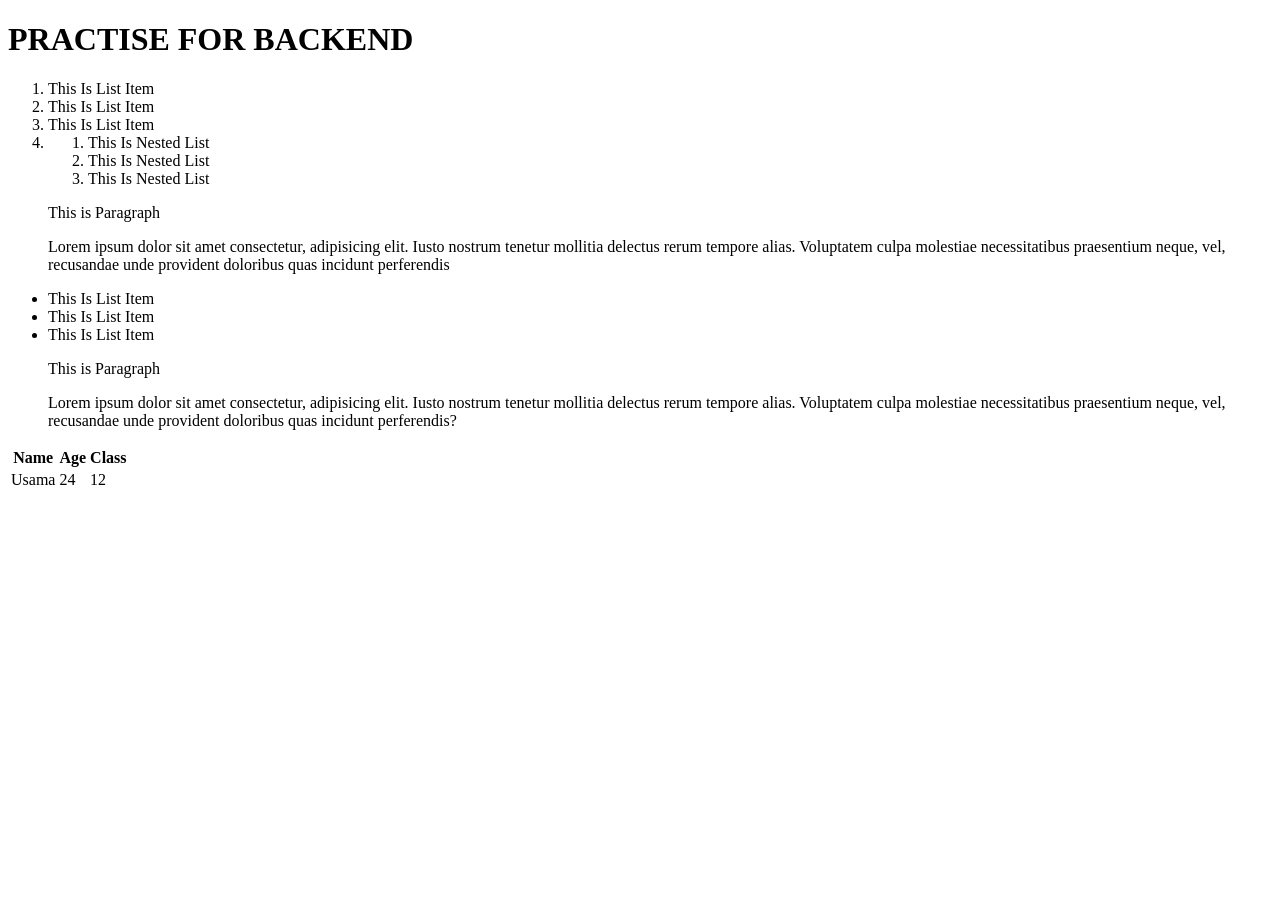
==== practise.html @ d65139ea "Working on Html" ====
<!DOCTYPE html>
<html lang="en">
<head>
    <meta charset="UTF-8">
    <meta name="viewport" content="width=device-width, initial-scale=1.0">
    <title>Practise</title>
</head>
<body>
    
</body>
</html>
<h1>PRACTISE FOR BACKEND</h1>
<ol>
    <li>This Is List Item</li>
    <li>This Is List Item</li>
    <li>This Is List Item</li>
    <li>
        <ol>
            <li>This Is Nested List</li>
            <li>This Is Nested List</li>
            <li>This Is Nested List</li>
        </ol>
    </li>
    <p>This is Paragraph</p>
    <p>Lorem ipsum dolor sit amet consectetur, adipisicing elit. Iusto nostrum tenetur mollitia delectus rerum tempore alias. Voluptatem culpa molestiae necessitatibus praesentium neque, vel, recusandae unde provident doloribus quas incidunt perferendis</p>
</ol>
<ul>
    <li>This Is List Item</li>
    <li>This Is List Item</li>
    <li>This Is List Item</li>
    <p>This is Paragraph</p>
    <p>Lorem ipsum dolor sit amet consectetur, adipisicing elit. Iusto nostrum tenetur mollitia delectus rerum tempore alias. Voluptatem culpa molestiae necessitatibus praesentium neque, vel, recusandae unde provident doloribus quas incidunt perferendis?</p>
</ul>

<table>
    <thead>
        <tr>
            <th>Name</th>
            <th>Age</th>
            <th>Class</th>
        </tr>
        <tbody>
            <tr>
                <td>Usama</td>
                <td>24</td>
                <td>12</td>
            </tr>
        </tbody>
    </thead>
</table>
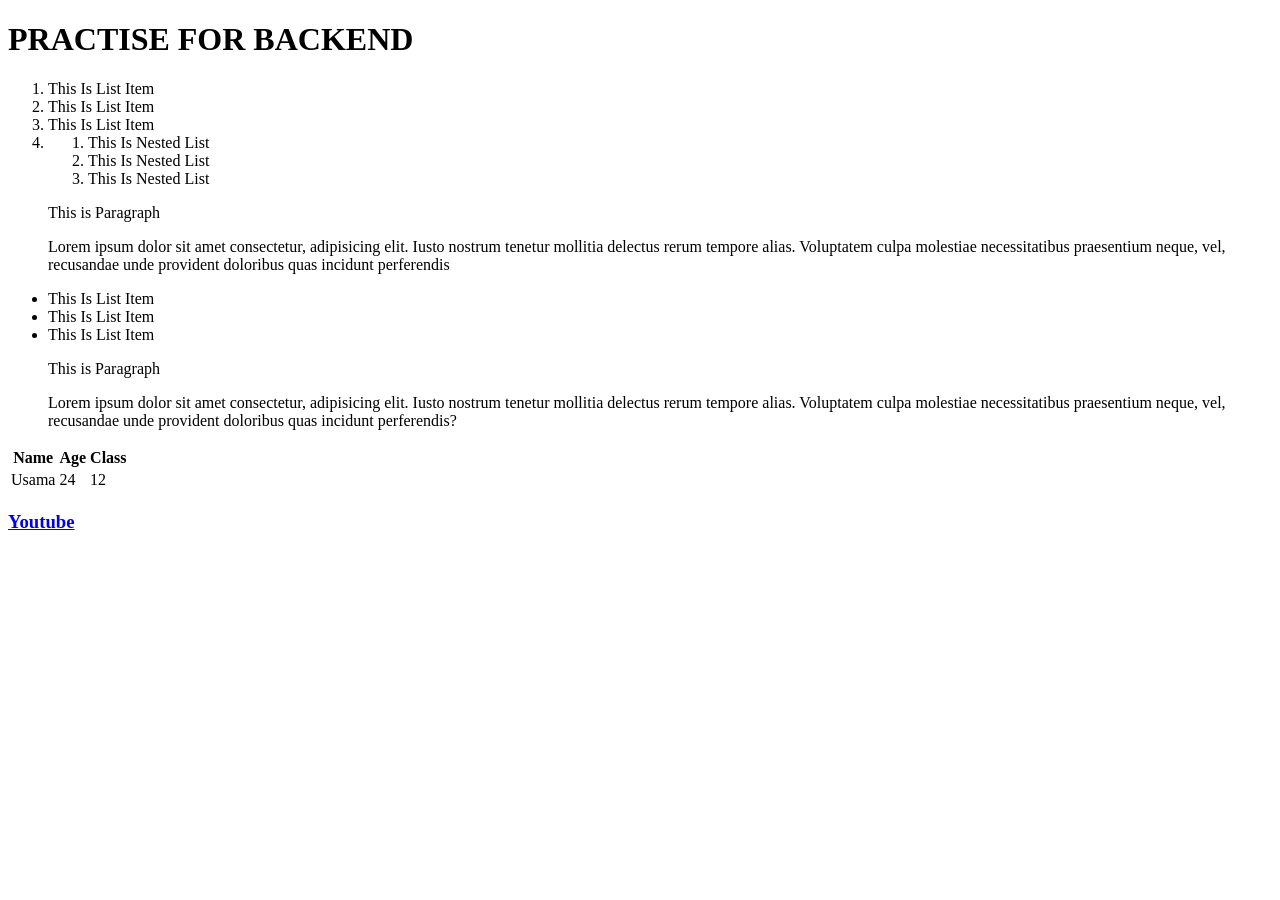
==== commit ca0fc1ae: "Html" ====
--- a/practise.html
+++ b/practise.html
@@ -48,4 +48,6 @@
         </tbody>
     </thead>
 </table>
-
+<h3>
+    <a href="https://www.youtube.com/watch?v=XqebBWzHjtI&list=RDXqebBWzHjtI&start_radio=1" target="_blank" title="Youtube">Youtube</a>      
+</h3>
